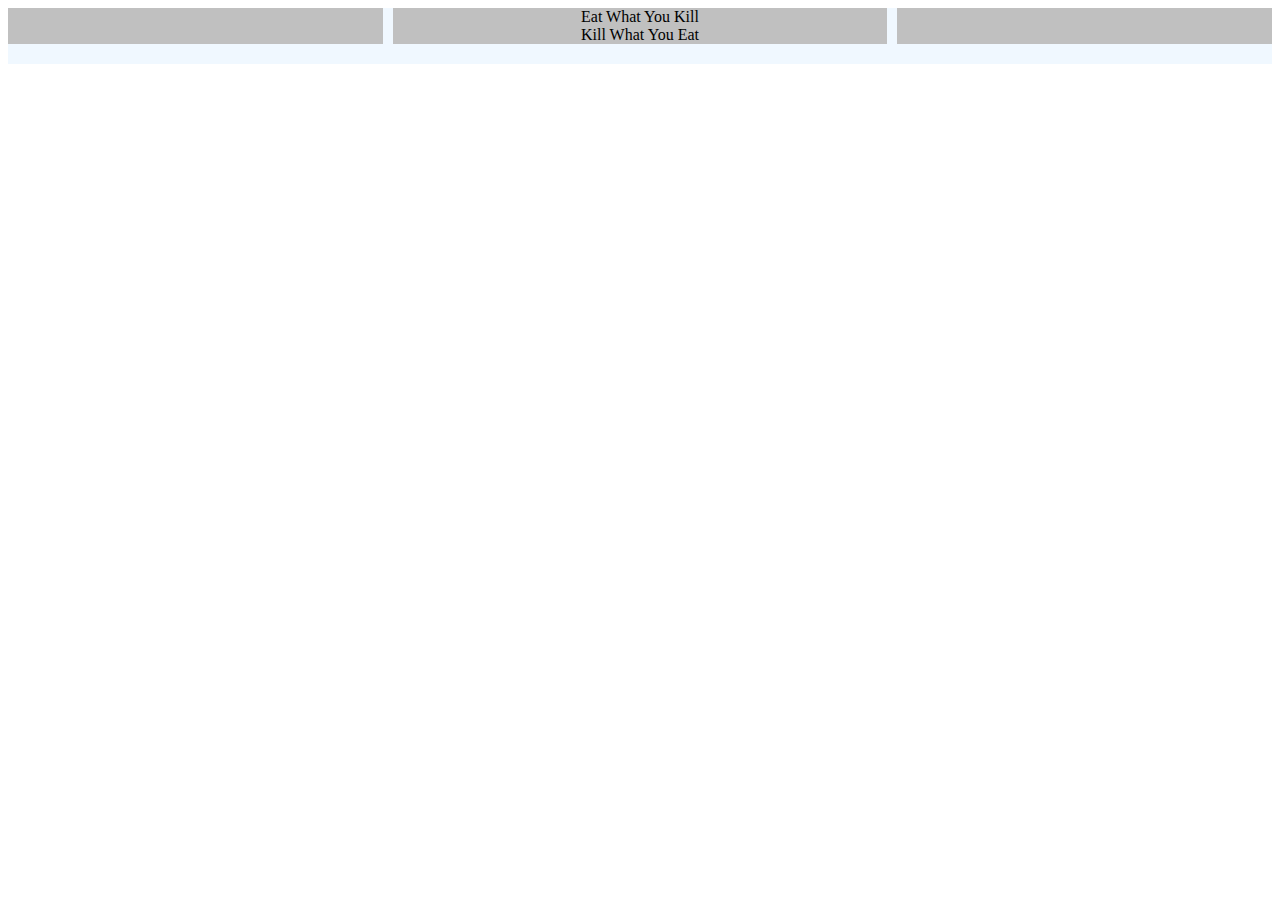
==== Day01/index.html @ e5dce387 "first commit" ====
<!DOCTYPE html>
<html lang="en">

<head>
    <meta charset="UTF-8">
    <meta name="viewport" content="width=device-width, initial-scale=1.0">
    <link rel="stylesheet" type="text/css" href="Style.css">
    <title>Document</title>
</head>

<body>
    <div class="container">
        <div></div>
        <div>Eat What You Kill<br>
            Kill What You Eat</div>
        <div></div>
    </div>
</body>

</html>
---- Day01/Style.css ----
.container {
    display: grid;
    grid-template-columns: auto auto auto;
    grid-template-rows: auto auto auto;
    grid-gap: 10px;
    background-color: #F0F8FF;
    text-align: center;
}

.container > div{
    background-color: silver;
}
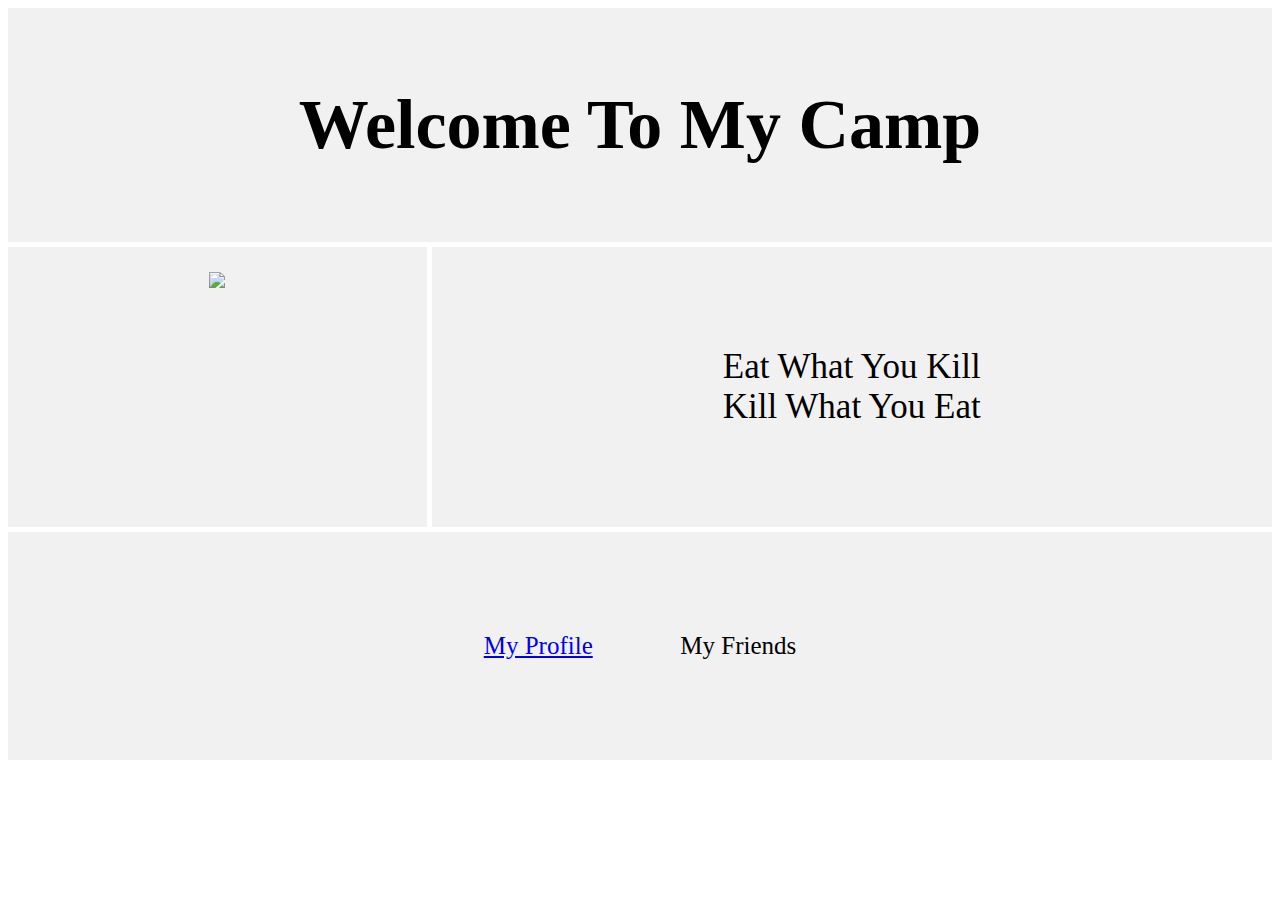
==== commit 5e20fa73: "index finished" ====
--- a/Day01/index.html
+++ b/Day01/index.html
@@ -5,15 +5,19 @@
     <meta charset="UTF-8">
     <meta name="viewport" content="width=device-width, initial-scale=1.0">
     <link rel="stylesheet" type="text/css" href="Style.css">
-    <title>Document</title>
+    <title>Akkarawat Landing Page</title>
 </head>
 
 <body>
     <div class="container">
-        <div></div>
-        <div>Eat What You Kill<br>
+        <div class='header'>
+            <h1>Welcome To My Camp</h1></div>
+        <div class='left'>
+            <img src='https://images.unsplash.com/photo-1534516662716-0a7cccf1df88?ixlib=rb-1.2.1&ixid=eyJhcHBfaWQiOjEyMDd9&auto=format&fit=crop&w=675&q=80' style="width: 200px; height: auto;">
+        </div>
+        <div class='right'>Eat What You Kill<br>
             Kill What You Eat</div>
-        <div></div>
+        <div class="footer"><a href = "profile.html">My Profile</a> &nbsp;&nbsp;&nbsp;&nbsp;&nbsp;&nbsp;&nbsp;&nbsp;&nbsp;&nbsp;&nbsp;&nbsp;&nbsp;My Friends</div>
     </div>
 </body>
 
--- a/Day01/Style.css
+++ b/Day01/Style.css
@@ -1,12 +1,38 @@
+.header {
+    grid-area: header;
+    background-color: #f1f1f1;
+    padding: 30px;
+    text-align: center;
+    font-size: 35px;
+  }
 .container {
     display: grid;
-    grid-template-columns: auto auto auto;
-    grid-template-rows: auto auto auto;
-    grid-gap: 10px;
-    background-color: #F0F8FF;
+    grid-template-areas: 'header header'
+    'left right'
+    'footer footer';
+    grid-gap: 5px;
     text-align: center;
 }
 
-.container > div{
-    background-color: silver;
-}+.left {
+    grid-area: left;
+    background-color: #f1f1f1;
+    padding: 10px;
+    text-align: center;
+    font-size: 35px;
+}
+
+.right {
+    grid-area: right;
+    background-color: #f1f1f1;
+    padding: 100px;
+    text-align: center;
+    font-size: 35px;
+}
+
+.footer {  
+    grid-area: footer;
+    background-color: #f1f1f1;
+    padding: 100px;
+    text-align: center;
+    font-size: 25px;}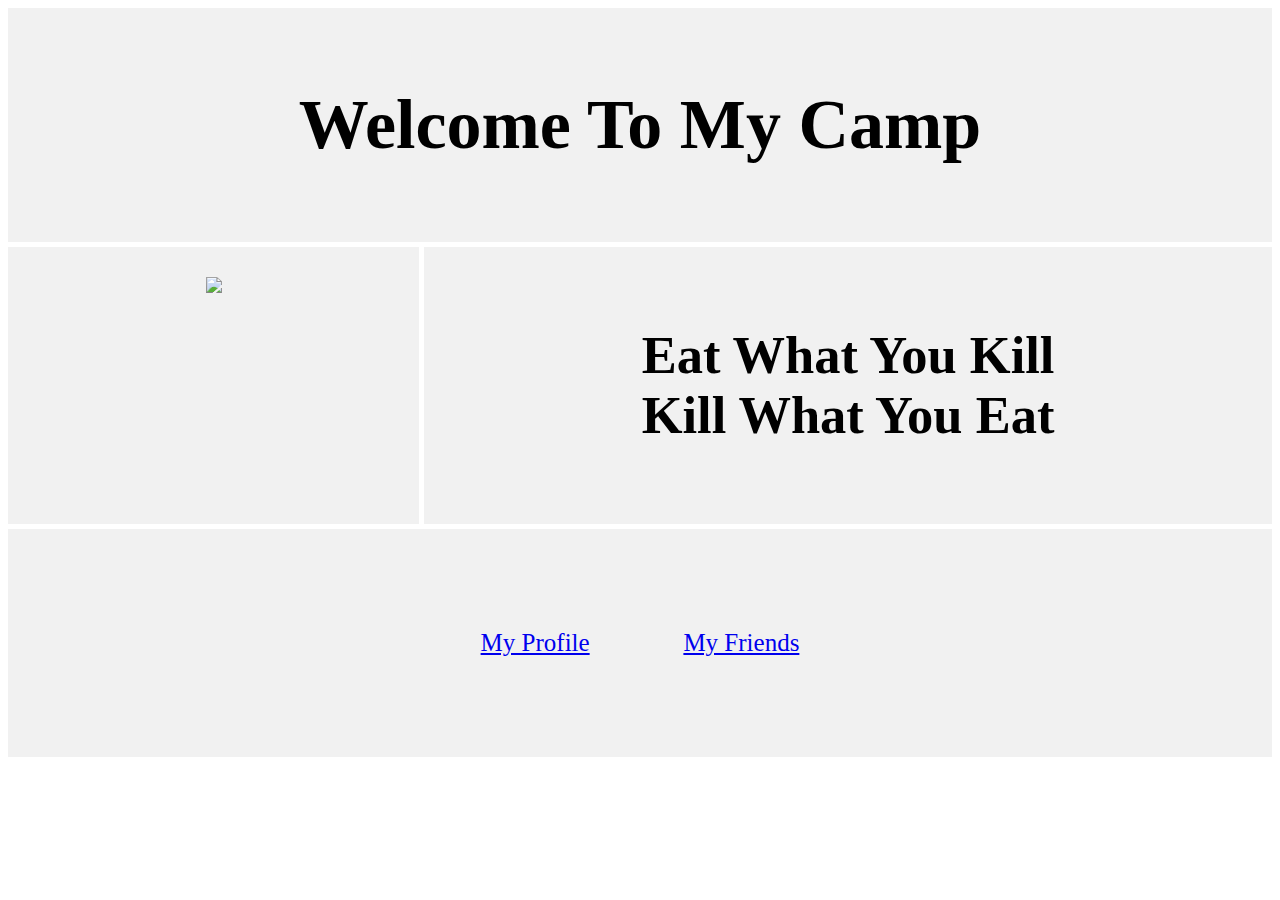
==== commit 4c2bf48d: "form first commit" ====
--- a/Day01/index.html
+++ b/Day01/index.html
@@ -11,13 +11,19 @@
 <body>
     <div class="container">
         <div class='header'>
-            <h1>Welcome To My Camp</h1></div>
+            <h1>Welcome To My Camp</h1>
+        </div>
         <div class='left'>
-            <img src='https://images.unsplash.com/photo-1534516662716-0a7cccf1df88?ixlib=rb-1.2.1&ixid=eyJhcHBfaWQiOjEyMDd9&auto=format&fit=crop&w=675&q=80' style="width: 200px; height: auto;">
+            <img src='https://images.unsplash.com/photo-1534516662716-0a7cccf1df88?ixlib=rb-1.2.1&ixid=eyJhcHBfaWQiOjEyMDd9&auto=format&fit=crop&w=675&q=80'
+                style="width: 200px; height: auto;">
         </div>
-        <div class='right'>Eat What You Kill<br>
-            Kill What You Eat</div>
-        <div class="footer"><a href = "profile.html">My Profile</a> &nbsp;&nbsp;&nbsp;&nbsp;&nbsp;&nbsp;&nbsp;&nbsp;&nbsp;&nbsp;&nbsp;&nbsp;&nbsp;My Friends</div>
+        <div class='right'>
+            <h2>Eat What You Kill<br>
+                Kill What You Eat</h2>
+        </div>
+        <div class="footer"><a href="profile.html">My Profile</a>
+            &nbsp;&nbsp;&nbsp;&nbsp;&nbsp;&nbsp;&nbsp;&nbsp;&nbsp;&nbsp;&nbsp;&nbsp;&nbsp; <a href="friend.html">My
+                Friends</a></div>
     </div>
 </body>
 
--- a/Day01/Style.css
+++ b/Day01/Style.css
@@ -17,7 +17,7 @@
 .left {
     grid-area: left;
     background-color: #f1f1f1;
-    padding: 10px;
+    padding: 15px;
     text-align: center;
     font-size: 35px;
 }
@@ -25,7 +25,7 @@
 .right {
     grid-area: right;
     background-color: #f1f1f1;
-    padding: 100px;
+    padding: 35px;
     text-align: center;
     font-size: 35px;
 }
@@ -35,4 +35,10 @@
     background-color: #f1f1f1;
     padding: 100px;
     text-align: center;
-    font-size: 25px;}+    font-size: 25px;}
+
+.country {
+    display: inline-block; width:47%;
+    .cf-medium {width:97%;}
+
+}